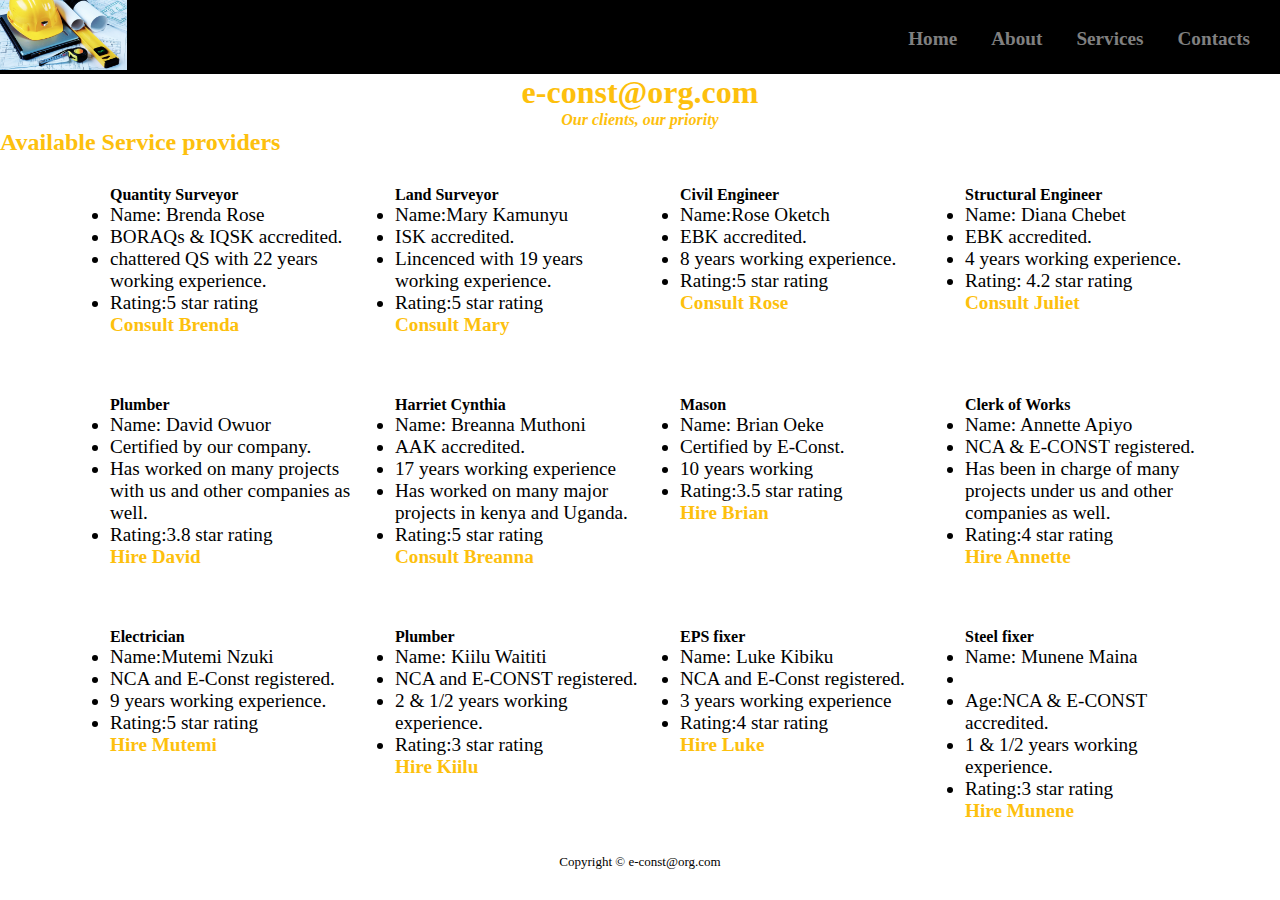
==== service_provider.html @ cf86ec2d "modified the index file" ====
<!DOCTYPE html>
<html lang="en" dir="ltr">
  <head>
    <meta charset="utf-8">
    <title></title>
    <link rel="stylesheet" href="index.css">
  </head>
  <body>
    <header>
      <img src="image/WhatsApp Image 2020-01-19 at 12.23.07.jpeg" alt="image">
      <nav>
        <ul>
          <li><a href="index.html">Home</a></li>
          <li><a href="index.html#about">About</a></li>
          <li><a href="index.html#services">Services</a></li>
        
          <li><a href="index.html#contact">Contacts</a></li>
        </ul>
      </nav>

    </header>
    <div class="image">
      
      <h1>e-const@org.com</h1>
      <h4>Our clients, our priority</h4>
    </div>

    <h2>Available Service providers</h2>
    <section class="one">
    <div >
      <h4>Quantity Surveyor</h4>
      <ul>
        <li>Name: Brenda Rose</li>
        <li>BORAQs & IQSK accredited.</li>
        <li>chattered QS with 22 years working experience.</li>
        <li>Rating:5 star rating</li>
      </ul>
      <p><a href="consult.html">Consult Brenda</a></p>
    </div>

    <div >
      <h4>Land Surveyor</h4>
      <ul>
        <li>Name:Mary Kamunyu</li>
        <li>ISK accredited.</li>
        <li>Lincenced with 19 years working experience.</li>
        <li>Rating:5 star rating</li>
      </ul>
        <p><a href="consult.html">Consult Mary</a></p>

    </div>

    <div>
      <h4>Civil Engineer</h4>
      <ul>
        <li>Name:Rose Oketch</li>
        <li>EBK accredited.</li>
        <li>8 years working experience.</li>
        <li>Rating:5 star rating</li>
      </ul>
        <p><a href="consult.html">Consult Rose</a></p>
    </div>

<div>
  <h4>Structural Engineer</h4>
    <ul>
      <li>Name: Diana Chebet</li>
      <li>EBK accredited.</li>
      <li>4 years working experience.</li>
      <li>Rating: 4.2 star rating</li>
    </ul>
        <p><a href="consult.html">Consult Juliet</a></p>
</div>
</section>

<section class="two">
<div >
  <h4>Plumber</h4>
  <ul>
    <li>Name: David Owuor</li>
    <li>Certified by our company.</li>
    <li>Has worked on many projects with us and other companies as well.</li>
    <li>Rating:3.8 star rating</li>
  </ul>

    <p><a href="hire.html">Hire David</a></p>
</div>

<div >
  <h4>Harriet Cynthia</h4>
  <ul>
    <li>Name: Breanna Muthoni</li>
    <li>AAK accredited.</li>
    <li>17 years working experience</li>
    <li>Has worked on many major projects in kenya and Uganda.</li>
    <li>Rating:5 star rating</li>
  </ul>
    <p><a href="consult.html">Consult Breanna</a></p>

</div>

<div>
  <h4>Mason</h4
  <ul>
    <li>Name: Brian Oeke</li>
    <li>Certified by E-Const.</li>
    <li>10 years working </li>
    <li>Rating:3.5 star rating</li>
  </ul>
    <p><a href="hire.html">Hire Brian</a></p>
</div>

<div>
  <h4>Clerk of Works</h4>
    <ul>
      <li>Name: Annette Apiyo</li>
      <li>NCA & E-CONST registered.</li>
      <li>Has been in charge of many projects under us and other companies as well.</li>
      <li>Rating:4 star rating</li>
    </ul>
        <p><a href="hire.html">Hire Annette</a></p>
</div>
</section>

<section class="three">
<div >
  <h4>Electrician</h4>
  <ul>
    <li>Name:Mutemi Nzuki </li>
    <li>NCA and E-Const registered.</li>
    <li>9 years working experience.</li>
    <li>Rating:5 star rating</li>
  </ul>
    <p><a href="hire.html">Hire Mutemi</a></p>
</div>

<div >
  <h4>Plumber</h4>
  <ul>
    <li>Name: Kiilu Waititi</li>
    <li>NCA and E-CONST registered.</li>
    <li>2 & 1/2 years working experience.</li>
    <li>Rating:3 star rating</li>
  </ul>
    <p><a href="hire.html">Hire Kiilu</a></p>

</div>

<div>
  <h4>EPS fixer</h4>
  <ul>
    <li>Name: Luke Kibiku</li>
    <li>NCA and E-Const registered.</li>
    <li>3 years working experience</li>
    <li>Rating:4 star rating</li>
  </ul>
    <p><a href="hire.html">Hire Luke</a></p>
</div>

<div>
<h4>Steel fixer</h4>
<ul>
  <li>Name: Munene Maina<li>
  <li>Age:NCA & E-CONST accredited.</li>
  <li>1 & 1/2 years working experience.</li>
  <li>Rating:3 star rating</li>
</ul>
  <p><a href="hire.html">Hire Munene</a></p>
</div>
</section>

<footer>
  <div class="copy">

  <p>Copyright &copy e-const@org.com</p>

</div>
</footer>
  </body>
</html>
---- index.css ----
*{
  margin:0;
  padding: 0;
  transition: 0.7s ease-in-out;
}

.slides{
  overflow: hidden;
  height: 650px;
  max-height: 100%;
}
.slides figure div{
  width:20%;
  float: left;
}
.slides figure img{
  width:100%;
  float: left;
  height: 650px;
  max-height:100%;
}
.test{
  height: 650px;
  width: 100%;
  background-color: rgba(0,0,0,0.8);
  position: absolute;
}
.slides figure{
  position: relative;
  width: 500%;
  margin: 0;
  left: 0;
  animation: 20s slidy infinite;
}
.content p{
  z-index: 1000;
  position:absolute;
  text-align: center;
  width:20%;
  padding:100px;
  font-family: 'Acme', sans-serif;
  color: white;
  font-size: 5em;
  padding-top: 200px;
  padding-left: 15px;
}
span{
  font-size: 0.5em;
  font-family: 'Delius', cursive;
}
.content{
  float:left;
  width:25%;
}

/* The arrow. Keyframes animate it. */
.arrow{
  position: absolute;
  margin-top: -100px;
  text-align: center;
  left: 50%;
  transform: translate(-50);
  color: White;
  font-size: 3em;
  font-weight: 900;
  animation: 0.2s change infinite;
}

@keyframes change {
  0%{
    margin-top: -90px;
  }
  50%{
    margin-bottom: -110px;
    text-shadow: 0 0 10px black;
  }
}








header{
  background-color: black;
  width:100%;

}
header img{
  height: 70px;
}
nav{
  float: right;
  margin-top: 28px;
}
nav>ul>li{
  display:inline;
  margin-right: 30px;
 
  
  

}
nav>ul>li>a{
  text-decoration:none;
}
nav>ul>li>a:hover{
  color: rgb(253,192,13);;
}

.form{
  z-index: 1;
  background-position: relative;
  background: rgba(124, 120, 6,0.5);
  max-width: 350px;
  padding:30px;
  margin:0 auto 100px;
  text-align: center;

}
.form input{
  outline: 1;
  width: 100%;
  border: 0;
  margin-bottom: 10px;
  padding: 15px;
  box-sizing:border-box;
  background-color:#f2f2f2;
}
.form button{
  background-color: rgb(253,192,13);;
  color: #ffffff;
  width: 100%;
  padding: 15px;
  cursor: pointer;
  border: 0;
}

.form button:hover, .form button:active{
  background-color: rgb(10, 53, 8);

}
.form .message a{
  text-decoration: none;
}



footer>p{
  float:left;
}
#contacts-form {
  
  width:700px;
  z-index: 1;
  background-position: relative;
  padding:30px;
  margin:0 auto 100px;
  margin-top: 1%;
 
  /* text-align: center; */
}
#contacts-form input{
  outline: 1;
  width: 100%;
  border: 0;
  margin-bottom: 10px;
  padding: 15px;
  box-sizing:border-box;
  background-color:#f2f2f2;
}
#contacts-form button{
  background-color: rgb(253,192,13);;
  color: #ffffff;
  width: 100%;
  padding: 15px;
  cursor: pointer;
  border: 0;
}
.image img{
  width: 100%;
}
.image h1,.image h4{
  text-align: center;
  color: rgb(253,192,13);;
}
.image h4{
  font-style: italic;
}
main{
  display: flex;
  justify-content: center;

  margin-right: 40px;
  margin-left: 40px;
  padding: 30px;
  margin-top: -60px;
}
main>div{
  margin-right:40px;
  background-color: rgba(34, 145, 17, 0.6);
  flex-grow: 1;
  /* box-sizing: border-box; */
  width: 400px;
  padding: 20px;
  padding-top: 10px;

}
section img{
  width:250px;
  height: 200px
}
section div{
  width:300px;
  margin-left: 40px;
}

.one{
  display: flex;
  justify-content:space-around;
  margin-right: 40px;
  margin-left: 40px;
  padding: 30px;
}
.two{
  display: flex;
  justify-content:space-around;
  margin-right: 40px;
  margin-left: 40px;
  padding: 30px;
}
.three{
  display: flex;
  justify-content:space-around;
  margin-right: 40px;
  margin-left: 40px;
  padding: 30px;
}

.hire{
  height: 100%
}
.hiring-form{
  margin-bottom: 30px;
}
#hiring-form {
  width:500px;
  z-index: 1;
  background-position: relative;
  padding-bottom:10px;
  margin: 0 auto 0;
  /* text-align: cente1 */
}
#hiring-form input{
  outline: 1;
  width: 100%;
  border: 0;
  margin-bottom: 10px;
  padding: 15px;
  box-sizing:border-box;
  background-color:#f2f2f2;
}
.hiring-form button{
  background-color: rgb(253,192,13);;
  color: #ffffff;
  width: 40%;
  padding: 15px;
  cursor: pointer;
  border: 0;
  margin-left: 385px;
  margin-top: 20px;

}
.hire-title{
  text-align: center;
  margin: 30px;
}
#radio{
  text-align: center;
  /* margin-left: 600px;
  margin-right: 600px; */
  /* padding-top: 40px; */
  /* margin: 0 auto 0; */
  text-align: left;
  margin-left: 390px;

}
h2{
  color: rgb(253,192,13);;
  /* text-align: center; */
}

.shopping{
  width: 100%;
  height: auto;
  overflow: hidden;
}
.shopping img{
  width: 100%;
}
.wrap-shopping{
  width: 100%;
  position:relative;
  margin-top: -59%;
  margin-bottom: 41.6%;
}

.wrap-shopping p{
  font-size: 3em;
  font-family: 'lobster',cursive;
  color: rgb(253,192,13);;
  margin-right: 600px;
  font-style: italic;
}
.copy p{

text-align: center;
color:black;
font-size: small;
margin-top: 2px;
}


.team div{
  width: 350px;
  height:300px;
}
.team img{
  width:250px;
  height:200px;
}
.team{
  display: flex;
  justify-content: space-around;
}
.services{
  width: 60%;
  margin-right:100px;
  margin-left: 100px;
  text-align: center;

}
@media only screen and (max-width:500px){
  p,li{
    font-size: 20px;
  }
}

.services img{
  width:300px;
  height: 250px;
}
/* .hiring img{
  margin-left: 15%;
} */
.services div{
  margin-bottom: 60px;
}

.payment div{
  width: 300px;
  height:250px;
}
.payment img{
  width: 250px;
  height:200px;
}
.payment{
  display: flex;
  justify-content: space-around;
}
.social-media>ul>li{
  margin-right:20px;
  display: inline;
}
.social-media{
  float: right;
  margin-top: 0;
}


.social-media>ul>li>a{
  text-decoration:none;

}
.social-media>ul>li>a:hover{
  color: black;
}
a{
  color: grey;
  text-decoration: none;
  font-weight: bolder;
}
.social-media>ul>li>a{
  color:rgb(253,192,13);;
}
.three a{
  color: rgb(253,192,13);;
  text-decoration: none;
}
.three a:hover{
  color: black;

}
.two a{
  color: rgb(253,192,13);;
  text-decoration: none;
}
.two a:hover{
  color: black;

}
.one a{
  color: rgb(253,192,13);;
  text-decoration: none;
}
.one a:hover{
  color: black;
}

p,li{
  font-size: 1.2em;
}
.aboutus p{
  text-align: center;
}
#about{
  padding-left:30px;
  padding-right: 30px;
  text-align: center;
  margin-top: 50px;
}
#services{
  padding-left:30px;
  padding-right: 30px;
  text-align: center;
  margin-top: 50px;
}
#service_provider{
  padding-left:30px;
  padding-right: 30px;
  text-align: center;
  margin-top: 50px;
}
#contact{
  padding-left:30px;
  padding-right: 30px;
  text-align: center;
  margin-top: 50px;
  margin-bottom: 50px;
}
.processvalues h3{
  text-align: center;
  font-size: 1.4em;
  color: rgb(253,192,13);
}
#team h3{
  text-align: center;
  color: rgb(253,192,13);
  font-size: 1.4em;

}
.processvalues{
  display: flex;
  justify-content: space-around;
  margin-top: 30px;
  margin-bottom: 30px;
}
.processvalues>div{
  width:30%;
  height: 20%;
  background-color: rgb(253,192,13);
  padding: 30px;
}
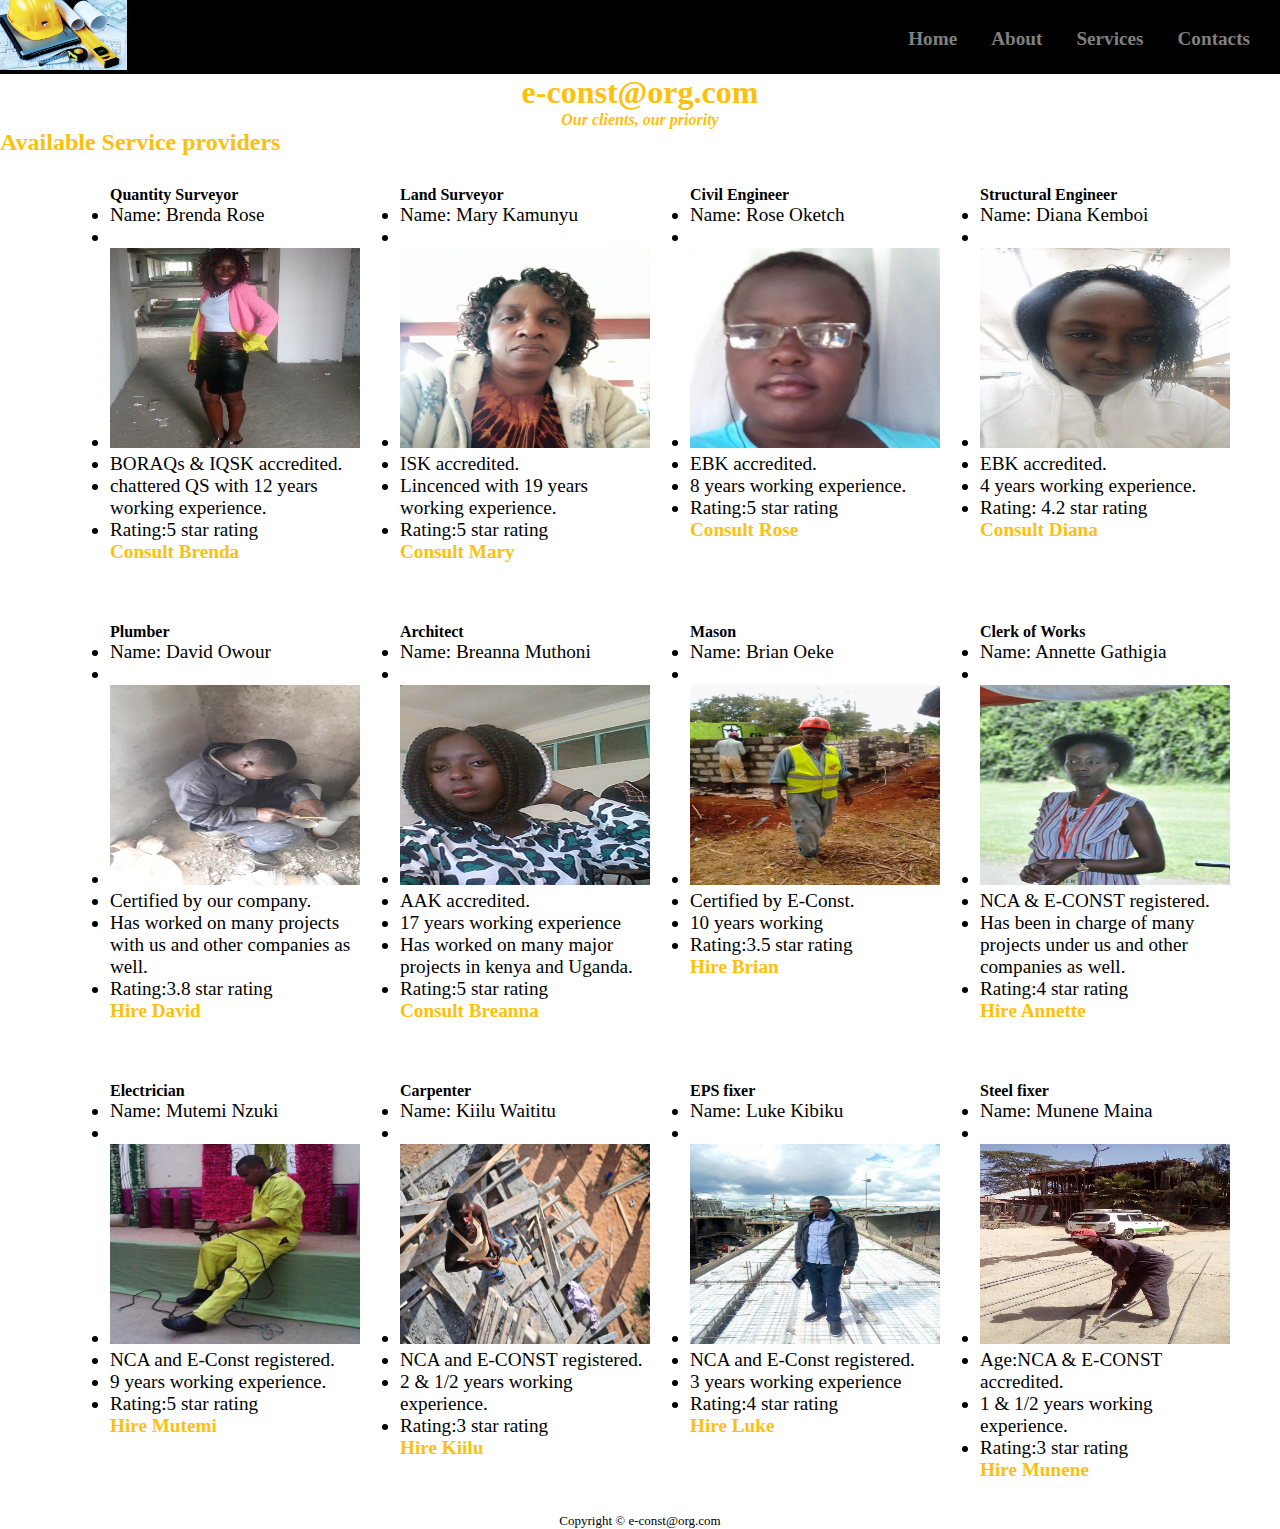
==== commit 24369764: "adding google fonts to my project" ====
--- a/service_provider.html
+++ b/service_provider.html
@@ -30,9 +30,10 @@
     <div >
       <h4>Quantity Surveyor</h4>
       <ul>
-        <li>Name: Brenda Rose</li>
+        <li>Name: Brenda Rose<li><br>
+          <li><img src="image/15181284_1309962702381783_3281088908021026416_n.jpg" alt="image"></li>
         <li>BORAQs & IQSK accredited.</li>
-        <li>chattered QS with 22 years working experience.</li>
+        <li>chattered QS with 12 years working experience.</li>
         <li>Rating:5 star rating</li>
       </ul>
       <p><a href="consult.html">Consult Brenda</a></p>
@@ -41,7 +42,8 @@
     <div >
       <h4>Land Surveyor</h4>
       <ul>
-        <li>Name:Mary Kamunyu</li>
+        <li>Name: Mary Kamunyu<li><br>
+          <li><img src="image/pp.jpeg" alt="image"></li>
         <li>ISK accredited.</li>
         <li>Lincenced with 19 years working experience.</li>
         <li>Rating:5 star rating</li>
@@ -53,7 +55,8 @@
     <div>
       <h4>Civil Engineer</h4>
       <ul>
-        <li>Name:Rose Oketch</li>
+        <li>Name: Rose Oketch<li><br>
+          <li><img src="image/T077KKCG6-U848Z85FF-1e59183bbce5-512.jpeg" alt="image"></li>
         <li>EBK accredited.</li>
         <li>8 years working experience.</li>
         <li>Rating:5 star rating</li>
@@ -64,12 +67,13 @@
 <div>
   <h4>Structural Engineer</h4>
     <ul>
-      <li>Name: Diana Chebet</li>
+      <li>Name: Diana Kemboi<li><br>
+        <li><img src="image/dfdf526e-5a24-4f26-b618-38306c9e397b.jpeg" alt="image"></li>
       <li>EBK accredited.</li>
       <li>4 years working experience.</li>
       <li>Rating: 4.2 star rating</li>
     </ul>
-        <p><a href="consult.html">Consult Juliet</a></p>
+        <p><a href="consult.html">Consult Diana</a></p>
 </div>
 </section>
 
@@ -77,7 +81,8 @@
 <div >
   <h4>Plumber</h4>
   <ul>
-    <li>Name: David Owuor</li>
+    <li>Name: David Owour<li><br>
+      <li><img src="image/62211925_472210619986725_4543849599852347392_n.jpg" alt="image"></li>
     <li>Certified by our company.</li>
     <li>Has worked on many projects with us and other companies as well.</li>
     <li>Rating:3.8 star rating</li>
@@ -87,9 +92,10 @@
 </div>
 
 <div >
-  <h4>Harriet Cynthia</h4>
+  <h4>Architect</h4>
   <ul>
-    <li>Name: Breanna Muthoni</li>
+    <li>Name: Breanna Muthoni<li><br>
+      <li><img src="image/12697186_208552619497277_1012569965089264800_o.jpg" alt="image"></li>
     <li>AAK accredited.</li>
     <li>17 years working experience</li>
     <li>Has worked on many major projects in kenya and Uganda.</li>
@@ -102,7 +108,8 @@
 <div>
   <h4>Mason</h4
   <ul>
-    <li>Name: Brian Oeke</li>
+    <li>Name: Brian Oeke<li><br>
+      <li><img src="image/56640032_2594745170624194_8837137524984905728_n.jpg" alt="image"></li>
     <li>Certified by E-Const.</li>
     <li>10 years working </li>
     <li>Rating:3.5 star rating</li>
@@ -113,7 +120,8 @@
 <div>
   <h4>Clerk of Works</h4>
     <ul>
-      <li>Name: Annette Apiyo</li>
+      <li>Name: Annette Gathigia<li><br>
+        <li><img src="image/82383162_174873537238877_6151731226278363136_n.jpg" alt="image"></li>
       <li>NCA & E-CONST registered.</li>
       <li>Has been in charge of many projects under us and other companies as well.</li>
       <li>Rating:4 star rating</li>
@@ -126,7 +134,8 @@
 <div >
   <h4>Electrician</h4>
   <ul>
-    <li>Name:Mutemi Nzuki </li>
+    <li>Name: Mutemi Nzuki<li><br>
+      <li><img src="image/10885199_1025938284099751_679514039463580755_n.jpg" alt="image"></li>
     <li>NCA and E-Const registered.</li>
     <li>9 years working experience.</li>
     <li>Rating:5 star rating</li>
@@ -135,9 +144,10 @@
 </div>
 
 <div >
-  <h4>Plumber</h4>
+  <h4>Carpenter</h4>
   <ul>
-    <li>Name: Kiilu Waititi</li>
+    <li>Name: Kiilu Waititu<li><br>
+      <li><img src="image/man-wearing-yellow-tank-top-standing-on-brown-wooden-floor-155986.jpg" alt="image"></li>
     <li>NCA and E-CONST registered.</li>
     <li>2 & 1/2 years working experience.</li>
     <li>Rating:3 star rating</li>
@@ -149,7 +159,8 @@
 <div>
   <h4>EPS fixer</h4>
   <ul>
-    <li>Name: Luke Kibiku</li>
+    <li>Name: Luke Kibiku<li><br>
+      <li><img src="image/31530697_1001008110056044_8738858146287583232_n.jpg" alt="image"></li>
     <li>NCA and E-Const registered.</li>
     <li>3 years working experience</li>
     <li>Rating:4 star rating</li>
@@ -160,7 +171,8 @@
 <div>
 <h4>Steel fixer</h4>
 <ul>
-  <li>Name: Munene Maina<li>
+  <li>Name: Munene Maina<li><br>
+    <li><img src="image/18011135_1283987885054226_1597932473998823687_n.jpg" alt="image"></li>
   <li>Age:NCA & E-CONST accredited.</li>
   <li>1 & 1/2 years working experience.</li>
   <li>Rating:3 star rating</li>
--- a/index.css
+++ b/index.css
@@ -432,6 +432,8 @@
   padding-right: 30px;
   text-align: center;
   margin-top: 50px;
+  font-family: 'News Cycle', sans-serif;
+
 }
 #services{
   padding-left:30px;
